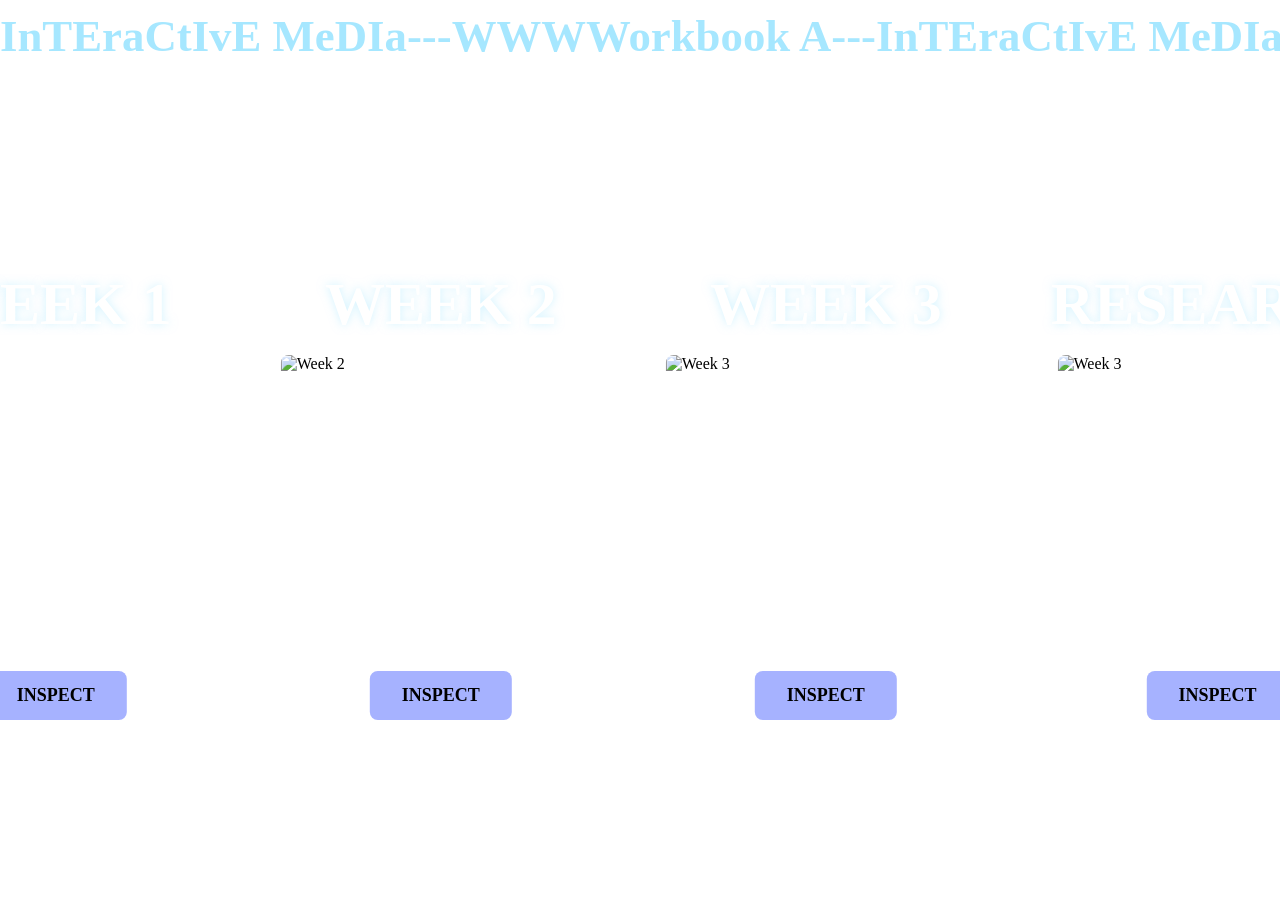
==== index.html @ 9ef4edb5 "Add files via upload" ====
<!DOCTYPE html>
<html lang="en">
<head>
    <meta charset="UTF-8">
    <meta name="viewport" content="width=device-width, initial-scale=1.0">
    <title>Document</title>
     <link rel="stylesheet" href="index.css">
</head>
<body>
    <header>
        <p>InTEraCtIvE MeDIa---WWWWorkbook A---InTEraCtIvE MeDIa</p>
    </header>
  <div class="week_heading">
    <div class="week_item">
      <h2>WEEK 1</h2>
      <img src="MIB.gif" alt="Week 1">
      <a href="week1.html" class="week-btn">INSPECT</a>
    </div>
    <div class="week_item">
      <h2>WEEK 2</h2>
      <img src="MotionBlindnessf.gif" alt="Week 2">
      <a href="week2.html" class="week-btn">INSPECT</a>
    </div>
    <div class="week_item">
      <h2>WEEK 3</h2>
      <img src="T0prArQ.gif" alt="Week 3">
      <a href="week3.html" class="week-btn">INSPECT</a>
    </div>
    <div class="week_item">
      <h2>RESEARCH</h2>
      <img src="MotionBlindnessf.gif" alt="Week 3">
      <a href="week4.html" class="week-btn">INSPECT</a>
    </div>
  </div>

</body>
</html>
---- index.css ----
* {
  margin: 0;
  padding: 0;
  box-sizing: border-box;
}
body {
  background-image: url("water wave.gif");
  background-repeat: repeat;
  min-height: 100vh;
  overflow-x: hidden;
}
header p {
  position: fixed;
  top: 10px;
  left: 0;
  width: 100%;
  text-align: center;
  white-space: nowrap;
  color: rgb(166, 231, 255);
  font-weight: 900;
  font-size: clamp(14px, 3.5vw, 50px);
}
.week_heading {
  position: absolute;
  top: 30%;
  left: 50%;
  transform: translate(-50%, 0);
  display: flex;
  gap: 65px;  
  align-items: center;
}
.week_item {
  display: flex;
  flex-direction: column;
  align-items: center;
  gap: 16px;
}
.week_heading h2 {
  color: white;
  font-size: 60px;
  white-space: nowrap;
  text-shadow: 0 0 10px rgba(166, 231, 255, 0.5);
}
.week_item img {
  width: 320px;
  height: 300px;
  object-fit: cover;
  border-radius: 8px;
}
.week-btn {
  padding: 14px 32px;
  background-color: rgb(166, 178, 255);
  color: #000;
  font-size: 18px;
  font-weight: 900;
  text-decoration: none;
  border-radius: 8px;
  transition: 0.3s;
}
.week-btn:hover {
  background-color: #fff;
  transform: scale(1.05);
  cursor: url("https://cdn.cutecursors.com/db/astronaut_cursor/arrow.png") 1 1, default !important;
}
* {
  cursor: url("https://cdn.cutecursors.com/db/astronaut_cursor/arrow.png") 1 1, default !important;
}
.week-btn, a, button {
  cursor: url("https://cdn.cutecursors.com/db/astronaut_cursor/pointer.png") 1 1, pointer !important;
}
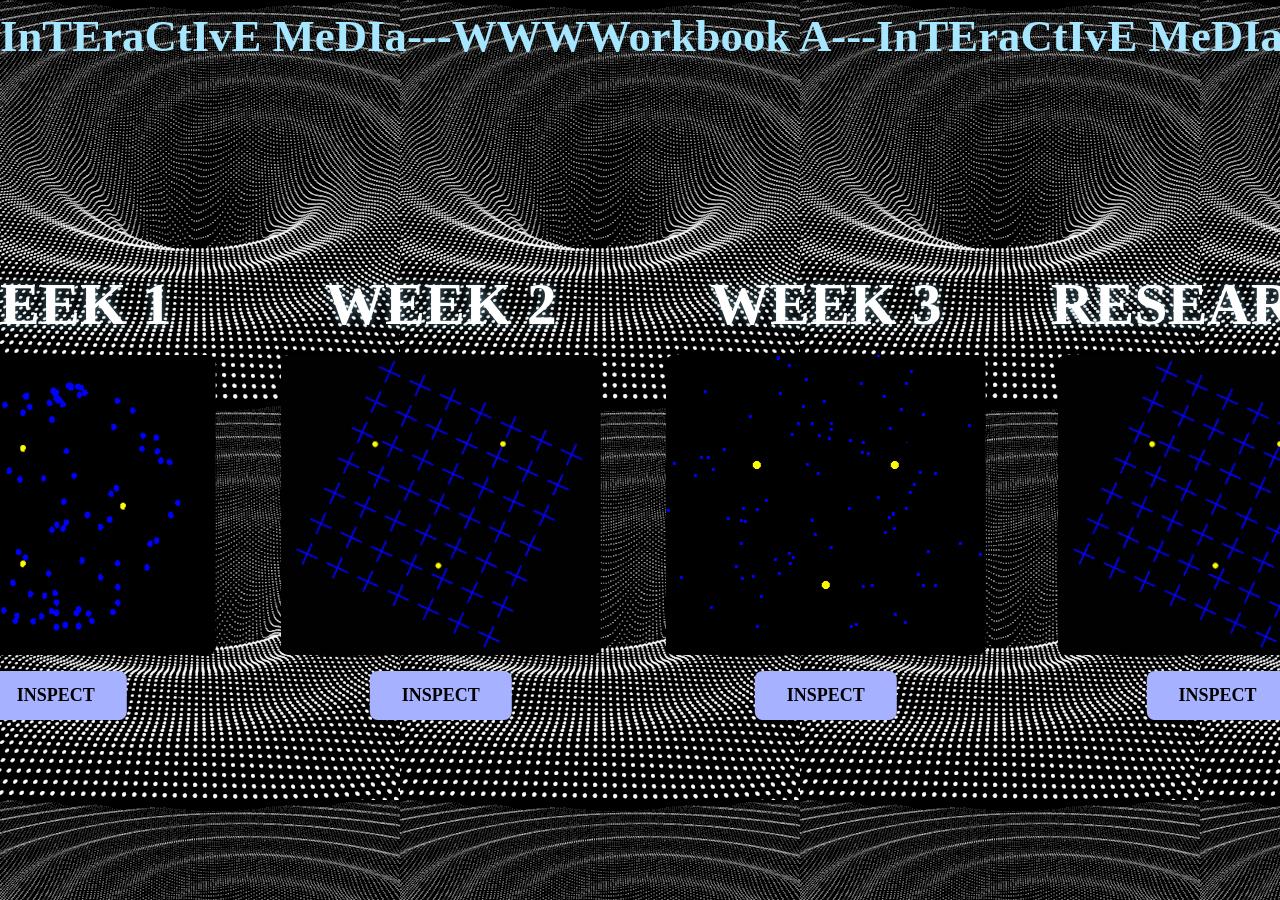
==== commit bf4a1dc1: "Change title from 'Document' to 'homepage'" ====
--- a/index.html
+++ b/index.html
@@ -3,7 +3,7 @@
 <head>
     <meta charset="UTF-8">
     <meta name="viewport" content="width=device-width, initial-scale=1.0">
-    <title>Document</title>
+    <title>homepage</title>
      <link rel="stylesheet" href="index.css">
 </head>
 <body>
@@ -29,9 +29,9 @@
     <div class="week_item">
       <h2>RESEARCH</h2>
       <img src="MotionBlindnessf.gif" alt="Week 3">
-      <a href="week4.html" class="week-btn">INSPECT</a>
+      <a href="research.html" class="week-btn">INSPECT</a>
     </div>
   </div>
 
 </body>
-</html>+</html>
